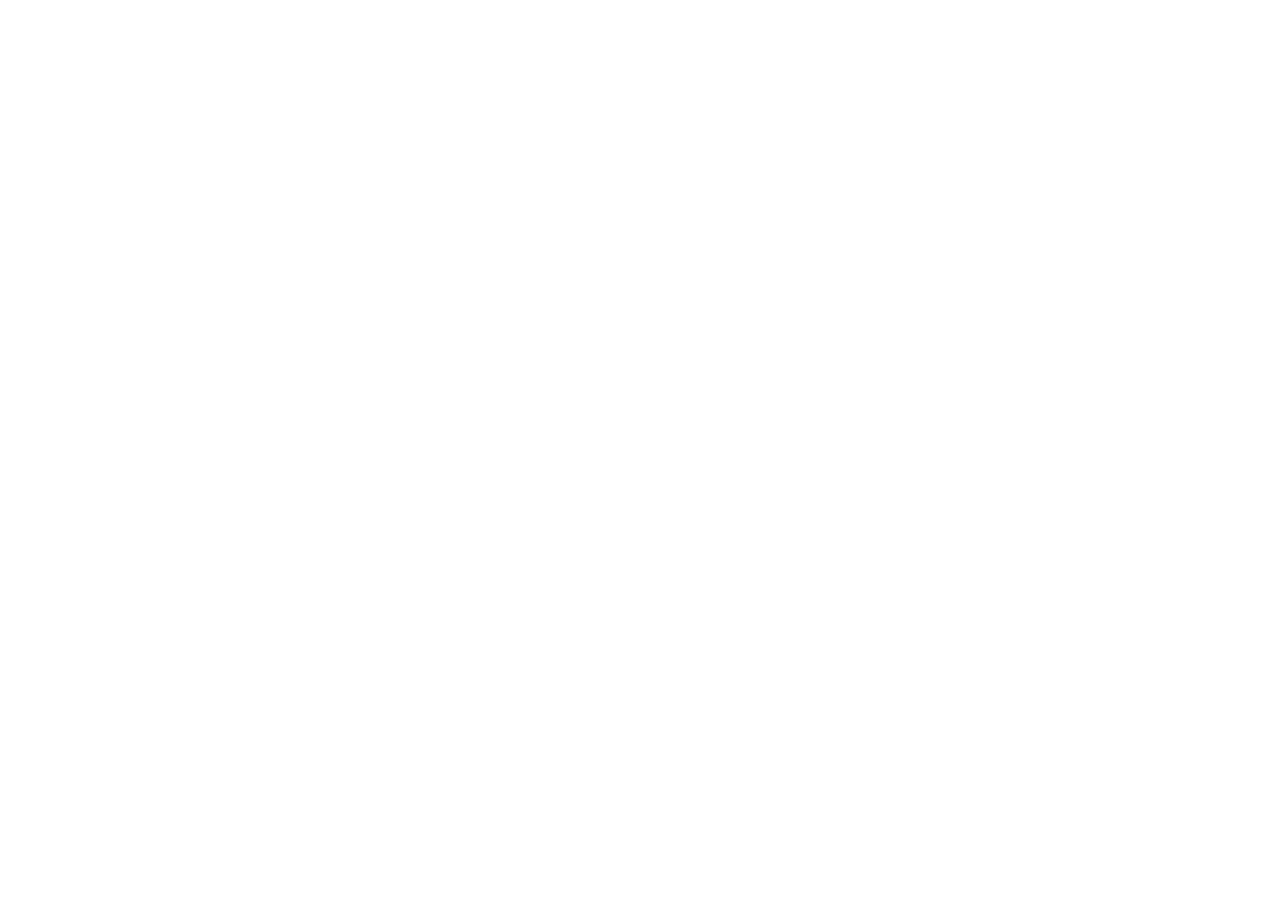
==== index.html @ 18d0aa62 "Preparazione file di base" ====
<!DOCTYPE html>
<html lang="en">
<head>
    <meta charset="UTF-8">
    <meta http-equiv="X-UA-Compatible" content="IE=edge">
    <meta name="viewport" content="width=device-width, initial-scale=1.0">
    <title>Curriculum Vitae</title>
    <link rel="stylesheet" href="style.css">
</head>
<body>
    
</body>
</html>
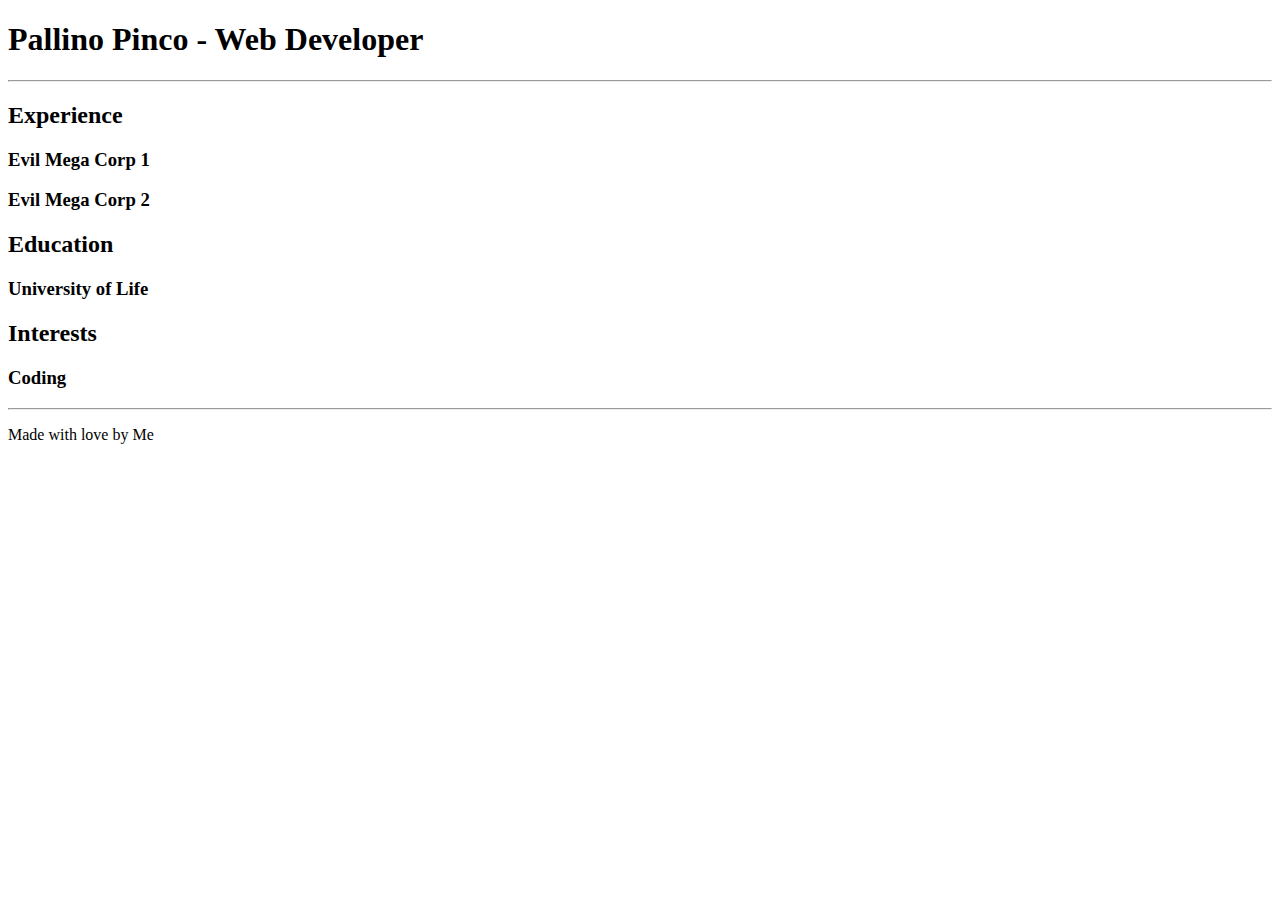
==== commit 6c351ded: "Struttura pagina" ====
--- a/index.html
+++ b/index.html
@@ -8,6 +8,37 @@
     <link rel="stylesheet" href="style.css">
 </head>
 <body>
-    
+    <!-- img e titolo -->
+    <header>
+        <h1>Pallino Pinco - Web Developer</h1>
+        <hr> <!-- riga -->
+    </header>
+
+    <main>
+        <!-- Experience -->
+        <section>
+            <h2>Experience</h2>
+            <h3>Evil Mega Corp 1</h3>
+            <h3>Evil Mega Corp 2</h3>
+        </section>
+
+        <!-- Education -->
+        <section>
+            <h2>Education</h2>
+            <h3>University of Life</h3>
+        </section>
+
+        <!-- Interests -->
+        <section>
+            <h2>Interests</h2>
+            <h3>Coding</h3>
+        </section>
+    </main>
+
+    <!-- made with love -->
+    <footer>
+        <hr> <!-- riga -->
+        <p>Made with love by Me</p>
+    </footer>
 </body>
 </html>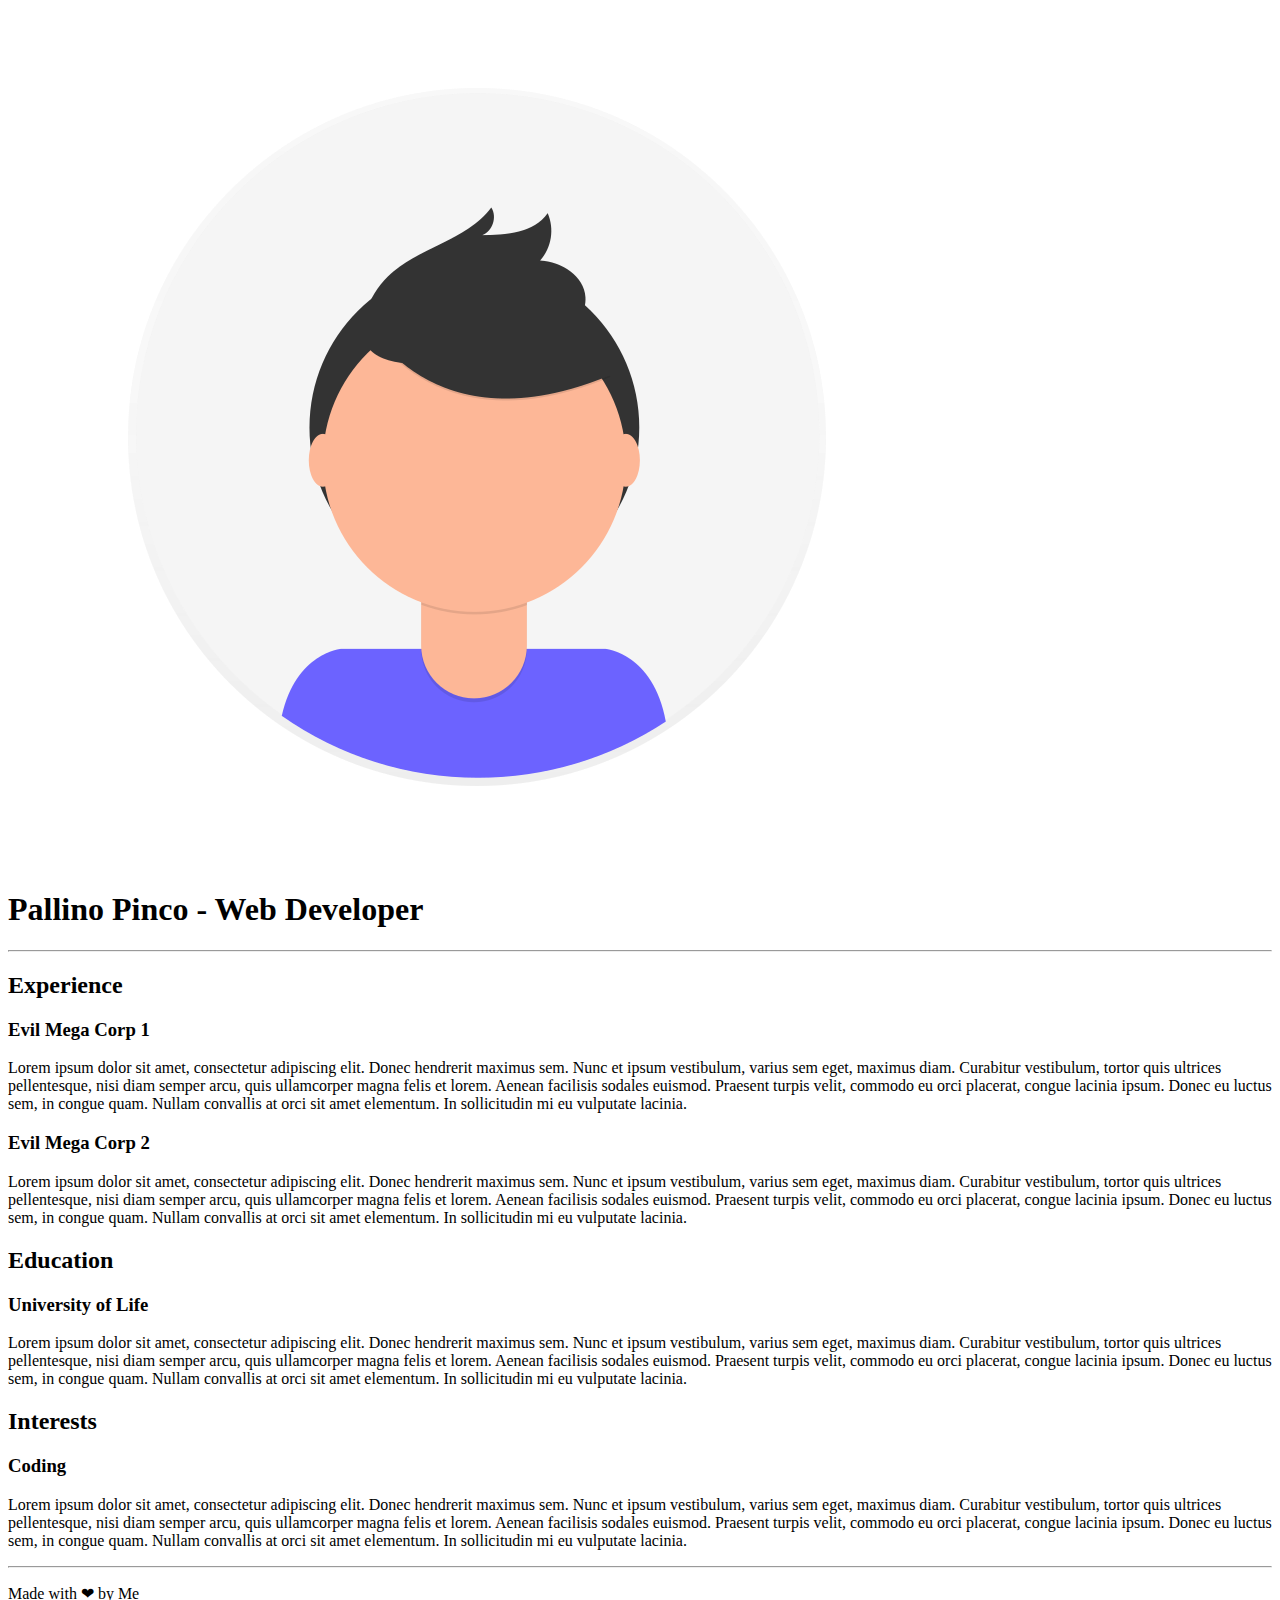
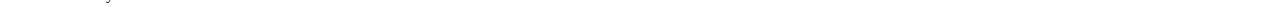
==== commit 420b27df: "Ultimato inserimento contenuto pagina" ====
--- a/index.html
+++ b/index.html
@@ -10,6 +10,7 @@
 <body>
     <!-- img e titolo -->
     <header>
+        <img src="img/profile.png" alt="avatar">
         <h1>Pallino Pinco - Web Developer</h1>
         <hr> <!-- riga -->
     </header>
@@ -19,26 +20,30 @@
         <section>
             <h2>Experience</h2>
             <h3>Evil Mega Corp 1</h3>
+            <p>Lorem ipsum dolor sit amet, consectetur adipiscing elit. Donec hendrerit maximus sem. Nunc et ipsum vestibulum, varius sem eget, maximus diam. Curabitur vestibulum, tortor quis ultrices pellentesque, nisi diam semper arcu, quis ullamcorper magna felis et lorem. Aenean facilisis sodales euismod. Praesent turpis velit, commodo eu orci placerat, congue lacinia ipsum. Donec eu luctus sem, in congue quam. Nullam convallis at orci sit amet elementum. In sollicitudin mi eu vulputate lacinia.</p>
             <h3>Evil Mega Corp 2</h3>
+            <p>Lorem ipsum dolor sit amet, consectetur adipiscing elit. Donec hendrerit maximus sem. Nunc et ipsum vestibulum, varius sem eget, maximus diam. Curabitur vestibulum, tortor quis ultrices pellentesque, nisi diam semper arcu, quis ullamcorper magna felis et lorem. Aenean facilisis sodales euismod. Praesent turpis velit, commodo eu orci placerat, congue lacinia ipsum. Donec eu luctus sem, in congue quam. Nullam convallis at orci sit amet elementum. In sollicitudin mi eu vulputate lacinia.</p>
         </section>
 
         <!-- Education -->
         <section>
             <h2>Education</h2>
             <h3>University of Life</h3>
+            <p>Lorem ipsum dolor sit amet, consectetur adipiscing elit. Donec hendrerit maximus sem. Nunc et ipsum vestibulum, varius sem eget, maximus diam. Curabitur vestibulum, tortor quis ultrices pellentesque, nisi diam semper arcu, quis ullamcorper magna felis et lorem. Aenean facilisis sodales euismod. Praesent turpis velit, commodo eu orci placerat, congue lacinia ipsum. Donec eu luctus sem, in congue quam. Nullam convallis at orci sit amet elementum. In sollicitudin mi eu vulputate lacinia.</p>
         </section>
 
         <!-- Interests -->
         <section>
             <h2>Interests</h2>
             <h3>Coding</h3>
+            <p>Lorem ipsum dolor sit amet, consectetur adipiscing elit. Donec hendrerit maximus sem. Nunc et ipsum vestibulum, varius sem eget, maximus diam. Curabitur vestibulum, tortor quis ultrices pellentesque, nisi diam semper arcu, quis ullamcorper magna felis et lorem. Aenean facilisis sodales euismod. Praesent turpis velit, commodo eu orci placerat, congue lacinia ipsum. Donec eu luctus sem, in congue quam. Nullam convallis at orci sit amet elementum. In sollicitudin mi eu vulputate lacinia.</p>
         </section>
     </main>
 
     <!-- made with love -->
     <footer>
         <hr> <!-- riga -->
-        <p>Made with love by Me</p>
+        <p>Made with &#10084; by Me</p>
     </footer>
 </body>
 </html>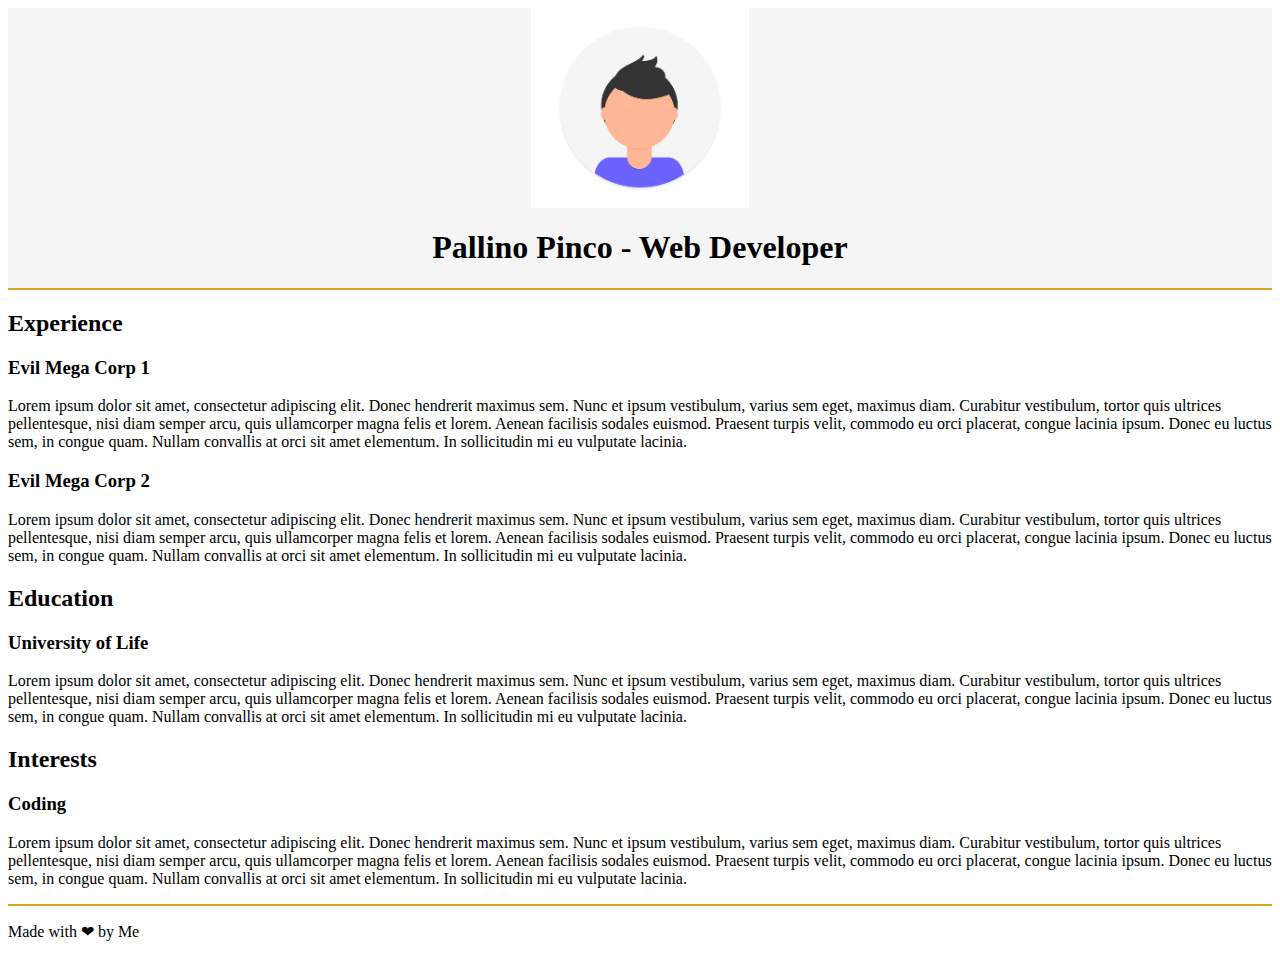
==== commit d6090764: "Completato header" ====
--- a/index.html
+++ b/index.html
@@ -10,7 +10,7 @@
 <body>
     <!-- img e titolo -->
     <header>
-        <img src="img/profile.png" alt="avatar">
+        <img src="img/profile.png" alt="profile-pic" class="center" height="200px">
         <h1>Pallino Pinco - Web Developer</h1>
         <hr> <!-- riga -->
     </header>
--- a/style.css
+++ b/style.css
@@ -0,0 +1,20 @@
+header {
+    background-color: whitesmoke;
+}
+
+/* per l'immagine */
+.center {
+    display: block;
+    margin-left: auto;
+    margin-right: auto;
+}
+
+h1 {
+    text-align: center;
+}
+
+hr {
+    height: 2px;
+    background-color: goldenrod;
+    border: none;
+}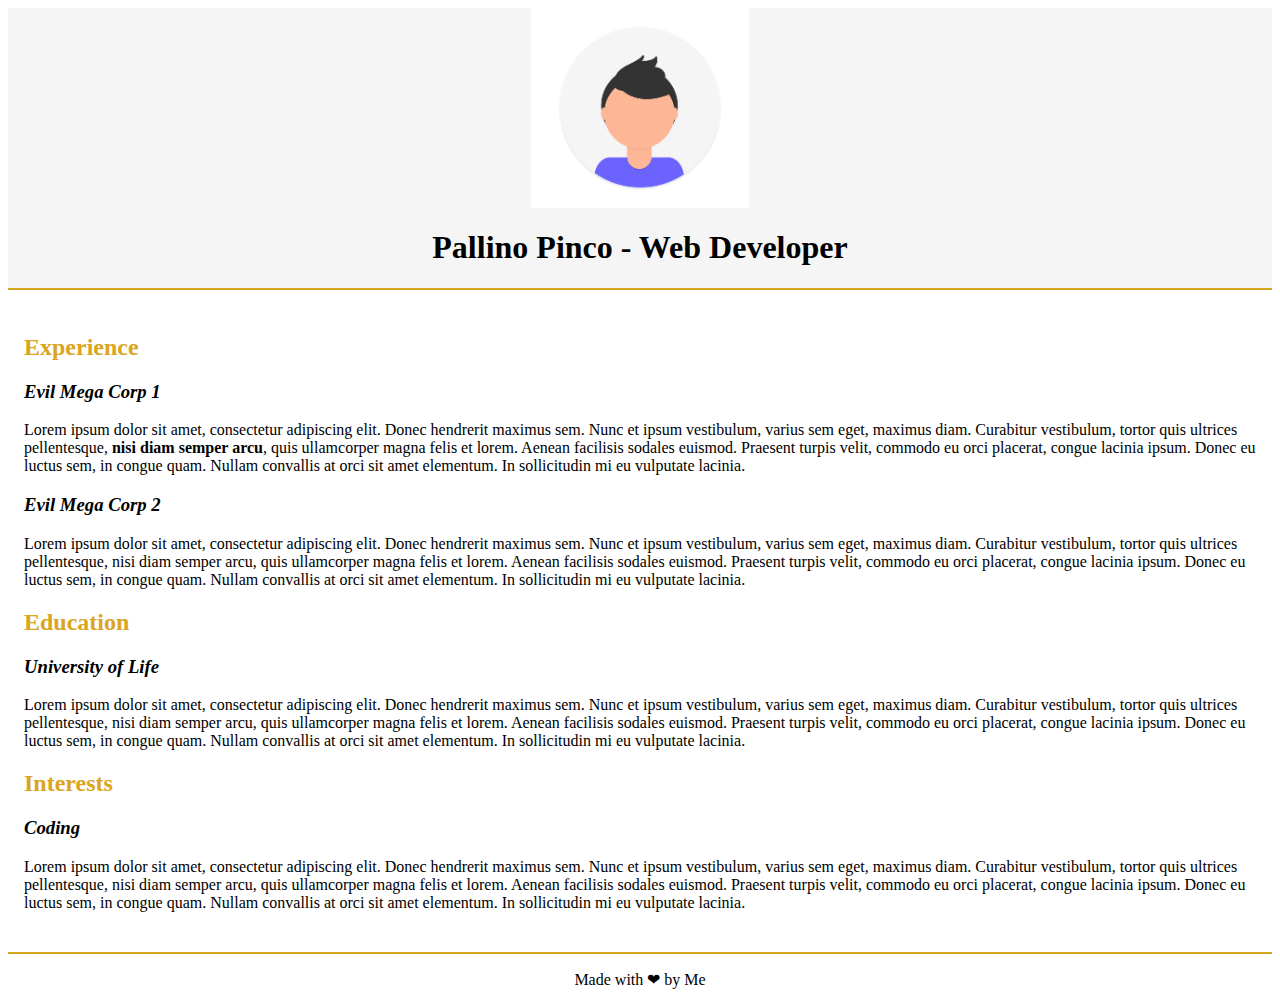
==== commit a3ac2923: "Aggiunto grassetto nel testo" ====
--- a/index.html
+++ b/index.html
@@ -20,7 +20,7 @@
         <section>
             <h2>Experience</h2>
             <h3>Evil Mega Corp 1</h3>
-            <p>Lorem ipsum dolor sit amet, consectetur adipiscing elit. Donec hendrerit maximus sem. Nunc et ipsum vestibulum, varius sem eget, maximus diam. Curabitur vestibulum, tortor quis ultrices pellentesque, nisi diam semper arcu, quis ullamcorper magna felis et lorem. Aenean facilisis sodales euismod. Praesent turpis velit, commodo eu orci placerat, congue lacinia ipsum. Donec eu luctus sem, in congue quam. Nullam convallis at orci sit amet elementum. In sollicitudin mi eu vulputate lacinia.</p>
+            <p>Lorem ipsum dolor sit amet, consectetur adipiscing elit. Donec hendrerit maximus sem. Nunc et ipsum vestibulum, varius sem eget, maximus diam. Curabitur vestibulum, tortor quis ultrices pellentesque, <strong>nisi diam semper arcu</strong>, quis ullamcorper magna felis et lorem. Aenean facilisis sodales euismod. Praesent turpis velit, commodo eu orci placerat, congue lacinia ipsum. Donec eu luctus sem, in congue quam. Nullam convallis at orci sit amet elementum. In sollicitudin mi eu vulputate lacinia.</p>
             <h3>Evil Mega Corp 2</h3>
             <p>Lorem ipsum dolor sit amet, consectetur adipiscing elit. Donec hendrerit maximus sem. Nunc et ipsum vestibulum, varius sem eget, maximus diam. Curabitur vestibulum, tortor quis ultrices pellentesque, nisi diam semper arcu, quis ullamcorper magna felis et lorem. Aenean facilisis sodales euismod. Praesent turpis velit, commodo eu orci placerat, congue lacinia ipsum. Donec eu luctus sem, in congue quam. Nullam convallis at orci sit amet elementum. In sollicitudin mi eu vulputate lacinia.</p>
         </section>
--- a/style.css
+++ b/style.css
@@ -1,3 +1,4 @@
+/* HEADER START */
 header {
     background-color: whitesmoke;
 }
@@ -17,4 +18,25 @@
     height: 2px;
     background-color: goldenrod;
     border: none;
-}+}
+/* HEADER END */
+
+/* MAIN START */
+main {
+    padding: 1em;
+}
+
+h2 {
+    color: goldenrod;
+}
+
+h3 {
+    font-style: italic;
+}
+/* MAIN END */
+
+/* FOOTER START */
+footer {
+    text-align: center;  
+}
+/* FOOTER END */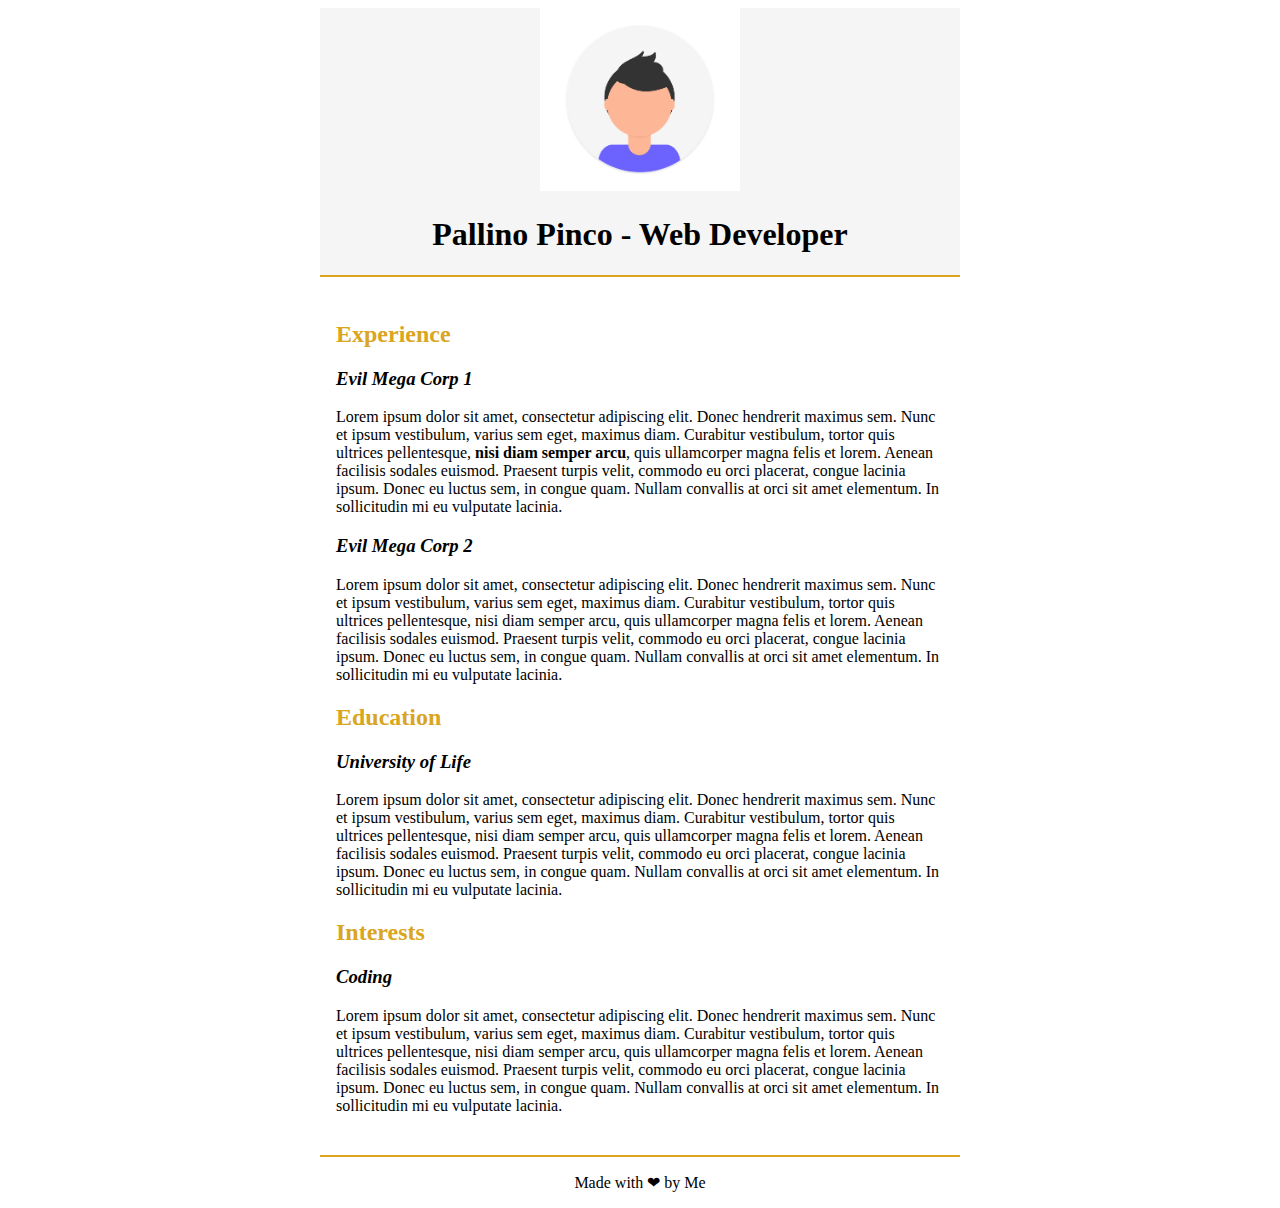
==== commit 6ed3bb5f: "Cambio modalità centraggio header" ====
--- a/index.html
+++ b/index.html
@@ -10,7 +10,7 @@
 <body>
     <!-- img e titolo -->
     <header>
-        <img src="img/profile.png" alt="profile-pic" class="center" height="200px">
+        <img src="img/profile.png" alt="profile-pic" id="profile-pic">
         <h1>Pallino Pinco - Web Developer</h1>
         <hr> <!-- riga -->
     </header>
--- a/style.css
+++ b/style.css
@@ -1,17 +1,18 @@
-/* HEADER START */
-header {
-    background-color: whitesmoke;
-}
-
-/* per l'immagine */
-.center {
+body {
+    width: 50%;
     display: block;
     margin-left: auto;
     margin-right: auto;
 }
 
-h1 {
+/* HEADER START */
+header {
+    background-color: whitesmoke;
     text-align: center;
+}
+
+#profile-pic {
+    width: 200px;
 }
 
 hr {
